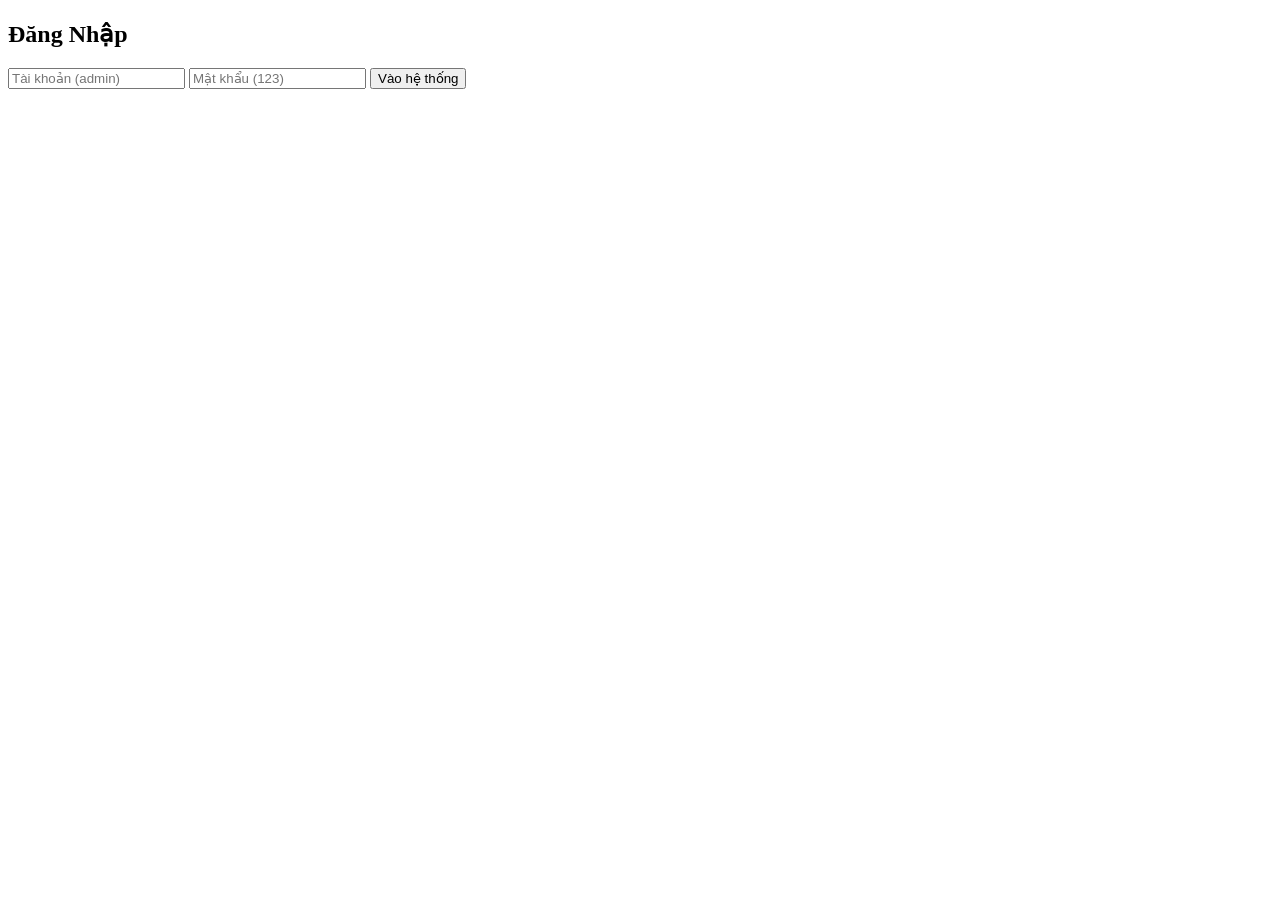
==== dangnhap.html @ 97818bcf "Initial commit - quan ly sinh vien" ====
<!DOCTYPE html>
<html lang="vi">
<head>
    <meta charset="UTF-8">
    <title>Đăng nhập</title>
    <link rel="stylesheet" href="css/style.css">
</head>
<body class="login-page">
    <div class="login-box">
        <h2>Đăng Nhập</h2>
        <form onsubmit="xuLyDangNhap(event)">
            <input type="text" id="username" placeholder="Tài khoản (admin)" required>
            <input type="password" id="password" placeholder="Mật khẩu (123)" required>
            <button type="submit">Vào hệ thống</button>
            <p id="thongBaoLoi" style="color: red; margin-top: 10px; text-align: center;"></p>
        </form>
    </div>
    <script src="js/chung.js"></script>
</body>
</html>
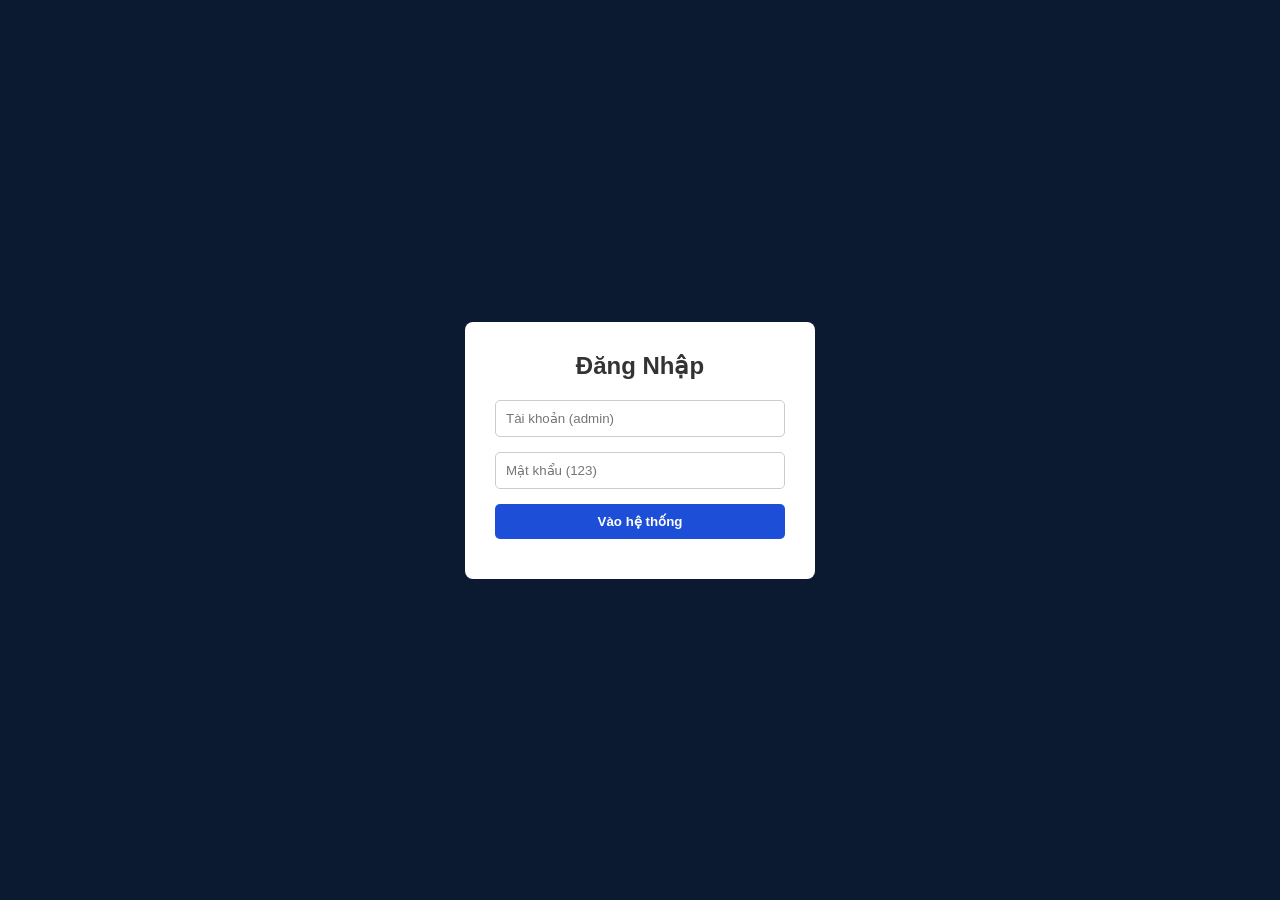
==== commit 4a54a2b3: "Update dangnhap.html" ====
--- a/dangnhap.html
+++ b/dangnhap.html
@@ -3,7 +3,7 @@
 <head>
     <meta charset="UTF-8">
     <title>Đăng nhập</title>
-    <link rel="stylesheet" href="css/style.css">
+    <link rel="stylesheet" href="style.css">
 </head>
 <body class="login-page">
     <div class="login-box">
@@ -15,6 +15,6 @@
             <p id="thongBaoLoi" style="color: red; margin-top: 10px; text-align: center;"></p>
         </form>
     </div>
-    <script src="js/chung.js"></script>
+    <script src="chung.js"></script>
 </body>
 </html>
--- a/style.css
+++ b/style.css
@@ -0,0 +1,160 @@
+* { margin: 0; 
+    padding: 0; 
+    box-sizing: border-box; 
+    font-family: Arial, sans-serif; 
+}
+body { 
+    background-color: #f4f6f9; 
+    color: #333; 
+}
+
+.sidebar { 
+    width: 250px; 
+    height: 100vh; 
+    background-color: #0b1a30; 
+    color: white; 
+    position: fixed; 
+    left: 0; 
+    top: 0; 
+}
+.sidebar h2 { 
+    padding: 20px; 
+    font-size: 18px; 
+    border-bottom: 1px solid #1a2b45; 
+    text-align: center; 
+}
+.sidebar a { 
+    display: block; 
+    padding: 15px 20px; 
+    color: #a0aec0; 
+    text-decoration: none; 
+    border-bottom: 1px solid #1a2b45; 
+    font-size: 15px; 
+}
+.sidebar a:hover, .sidebar a.active { 
+    background-color: #1d4ed8; 
+    color: white; 
+}
+
+.main-content { 
+    margin-left: 250px; 
+    min-height: 100vh; 
+}
+.header { 
+    background-color: #0b1a30; 
+    color: white; 
+    padding: 15px 30px; 
+    display: flex; 
+    justify-content: space-between; 
+    align-items: center; 
+}
+.btn-logout { 
+    background-color: #3b82f6; 
+    color: white; 
+    border: none; 
+    padding: 8px 15px; 
+    border-radius: 5px; 
+    cursor: pointer; 
+}
+.btn-logout:hover { 
+    background-color: #2563eb; 
+}
+.content { 
+    padding: 30px; 
+}
+
+.box { 
+    background: white; 
+    padding: 20px; 
+    border-radius: 8px; 
+    box-shadow: 0 2px 5px rgba(0,0,0,0.1); 
+    margin-bottom: 20px; 
+}
+.box h3 { 
+    margin-bottom: 15px; 
+    color: #0b1a30; 
+}
+.form-group { 
+    margin-bottom: 15px; 
+}
+.form-group label { 
+    display: block; 
+    margin-bottom: 5px; 
+    font-weight: bold; 
+    font-size: 14px; 
+}
+.form-group input, .form-group select { 
+    width: 100%; 
+    padding: 10px; 
+    border: 1px solid #ccc; 
+    border-radius: 5px; 
+}
+button {
+    background-color: #1d4ed8; 
+    color: white; 
+    padding: 10px 15px; 
+    border: none; 
+    border-radius: 5px; 
+    cursor: pointer; 
+    font-weight: bold; 
+}
+button:hover { 
+    background-color: #1e40af; 
+}
+button.delete-btn { 
+    background-color: #ef4444; 
+    padding: 6px 10px; 
+    font-size: 13px; 
+}
+button.edit-btn { 
+    background-color: #10b981; 
+    padding: 6px 10px; 
+    font-size: 13px; 
+}
+button.export-btn { 
+    background-color: #f59e0b; 
+    margin-bottom: 15px;
+}
+
+table { 
+    width: 100%; 
+    border-collapse: collapse; 
+    margin-top: 10px; 
+}
+table th, table td { 
+    padding: 12px; 
+    border-bottom: 1px solid #ddd; 
+    text-align: left; 
+    font-size: 14px; 
+}
+table th { 
+    background-color: #f4f6f9; 
+    color: #333; 
+}
+
+.login-page { 
+    display: flex; 
+    justify-content: center; 
+    align-items: center; 
+    height: 100vh; 
+    background-color: #0b1a30; }
+.login-box { 
+    background: white; 
+    padding: 30px; 
+    border-radius: 8px; 
+    width: 350px; 
+}
+.login-box h2 { 
+    text-align: center; 
+    margin-bottom: 20px; 
+}
+.login-box input { 
+    width: 100%; 
+    padding: 10px; 
+    margin-bottom: 15px; 
+    border: 1px solid #ccc; 
+    border-radius: 5px; 
+}
+.login-box button { 
+    width: 100%; 
+}
